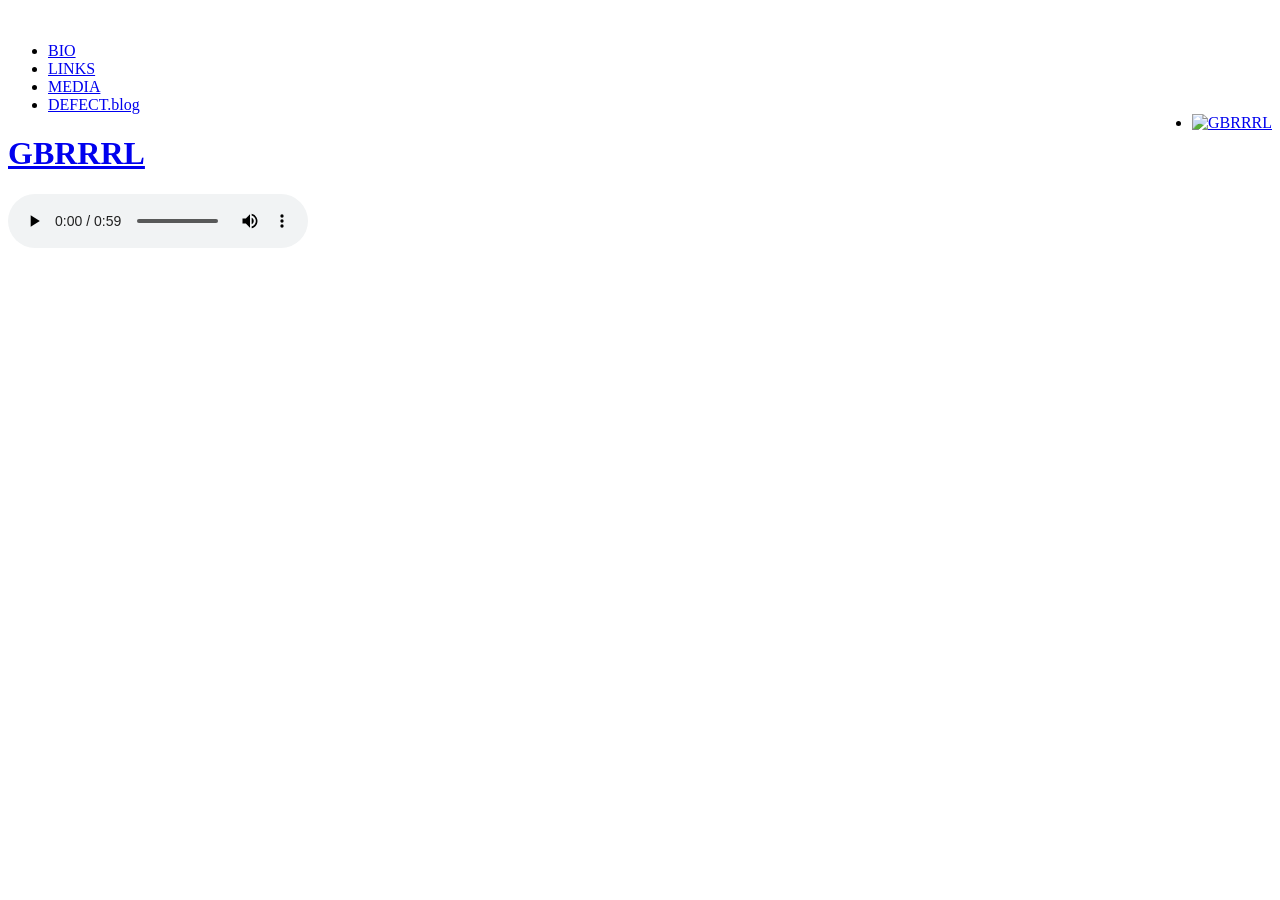
==== index.html @ 2087962d "/" ====
<!DOCTYPE html>
<html lang="en">
<head>
<title>GBRRRL</title>
<meta name="description" content="a figment of your imagination" />
<link rel="shortcut icon" href="https://gbrrrl.com/assets/theme/favicon.ico">
<link rel="icon" type="image/png" href="https://gbrrrl.com/assets/theme/favicon.png" sizes="192x192">
<link rel="apple-touch-icon" href="https://gbrrrl.com/assets/theme/favicon-AT.png" sizes="180x180">
<meta charset="UTF-8">
<meta name="viewport" content="width=device-width, initial-scale=1">
<link rel="stylesheet" href="https://cdnjs.cloudflare.com/ajax/libs/font-awesome/6.5.2/css/all.min.css">
<link rel="preconnect" href="https://api.fonts.coollabs.io" crossorigin />
<link href="https://api.fonts.coollabs.io/css2?family=Inconsolata" rel="stylesheet" />
<link href="https://api.fonts.coollabs.io/icon?family=Material+Icons" rel="stylesheet" />
<link rel="stylesheet" href="https://gbrrrl.com/styles/style.css">
</head>

<body>
<br>
<div class="navbar">
<ul>
  <li><a href="https://gbrrrl.com/bio">BIO</a></li>
  <li><a href="https://gbrrrl.com/links">LINKS</a></li>
  <li><a href="https://gbrrrl.com/media">MEDIA</a></li>
  <li><a href="https://defect.blog" target="_blank">DEFECT.blog</a></li>
  <li style="float:right"><a href="https://gbrrrl.com"><img src="https://gbrrrl.com/assets/theme/header.png" height="26px" alt="GBRRRL"></a></li>
</ul>
</div>

<div class="header">
	<a href="https://gbrrrl.com"><h1>GBRRRL</h1></a>
</div>
	
<div class="main">
</div>

<div class="footer">
	<audio controls autoplay>
  <source src="/mp3/boc.mp3" type="audio/mpeg" align="right">
</audio>
</div>

</body>
</html>
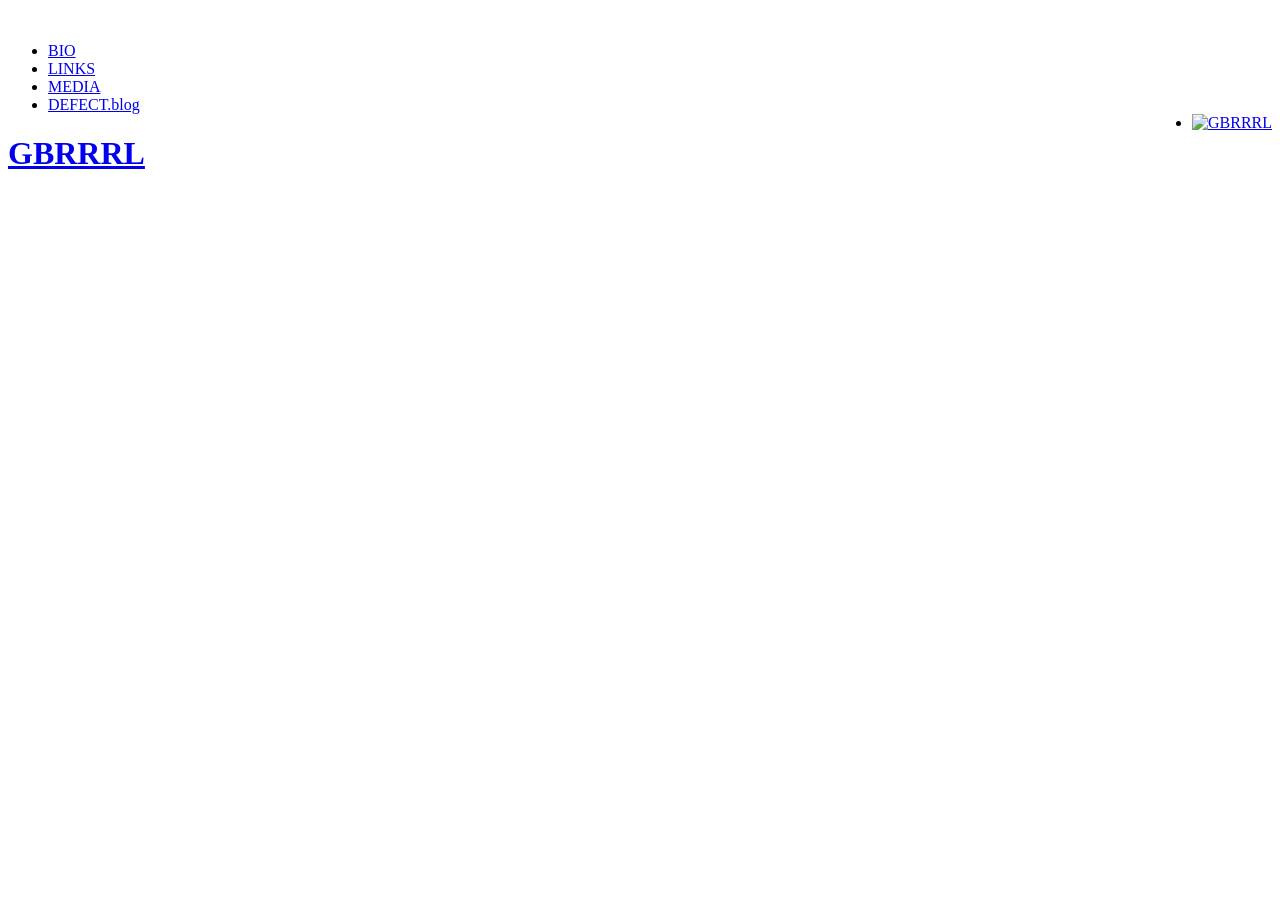
==== commit 23030fc5: "/" ====
--- a/index.html
+++ b/index.html
@@ -35,9 +35,9 @@
 </div>
 
 <div class="footer">
-	<audio controls autoplay>
-  <source src="/mp3/boc.mp3" type="audio/mpeg" align="right">
-</audio>
+	<p align="right">
+    <audio src="/mp3/boc.mp3" type="audio/mpeg" autoplay="true"></audio>
+	</p>
 </div>
 
 </body>
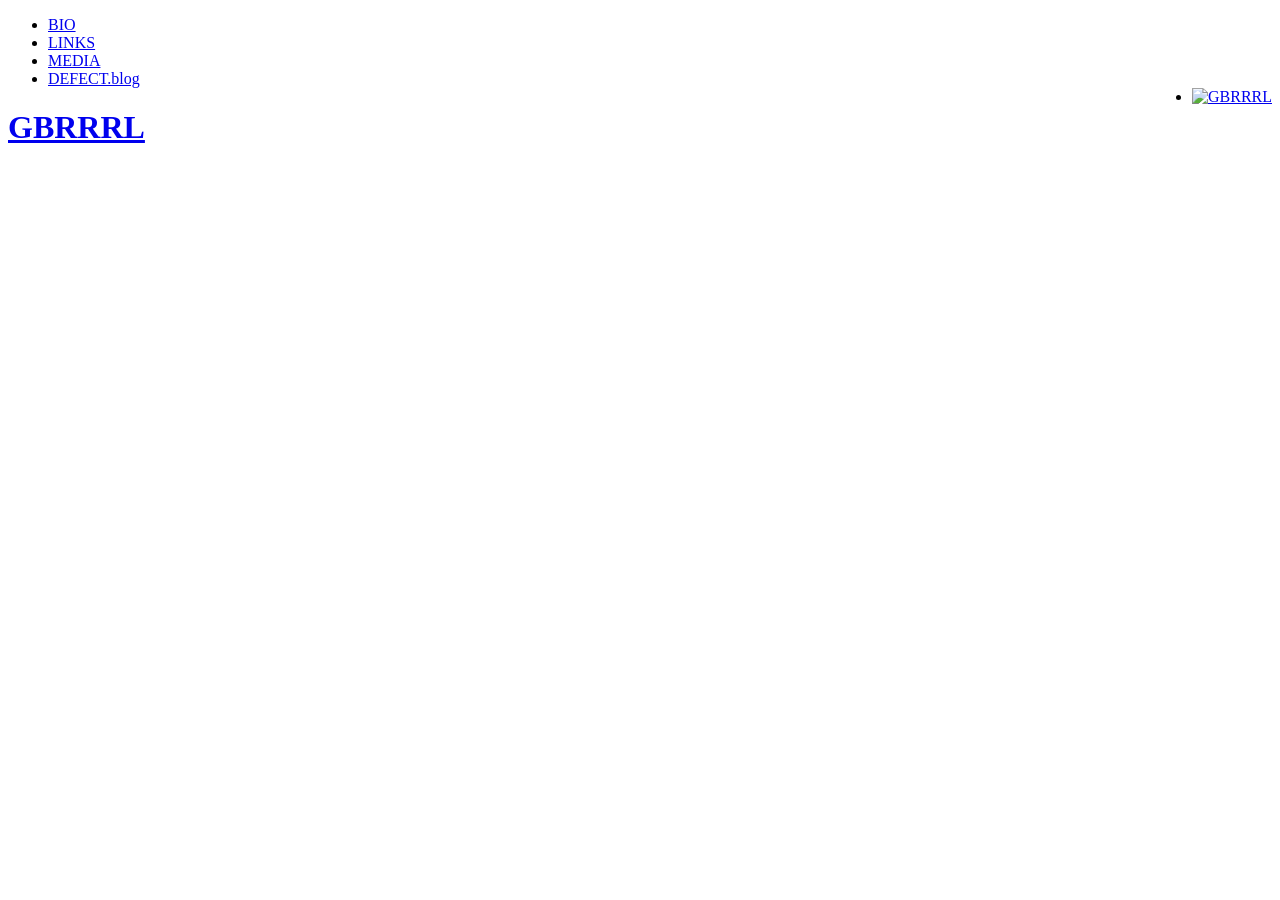
==== commit f6267a6c: "/" ====
--- a/index.html
+++ b/index.html
@@ -16,7 +16,6 @@
 </head>
 
 <body>
-<br>
 <div class="navbar">
 <ul>
   <li><a href="https://gbrrrl.com/bio">BIO</a></li>
@@ -35,9 +34,6 @@
 </div>
 
 <div class="footer">
-	<p align="right">
-    <audio src="/mp3/boc.mp3" type="audio/mpeg" autoplay="true"></audio>
-	</p>
 </div>
 
 </body>
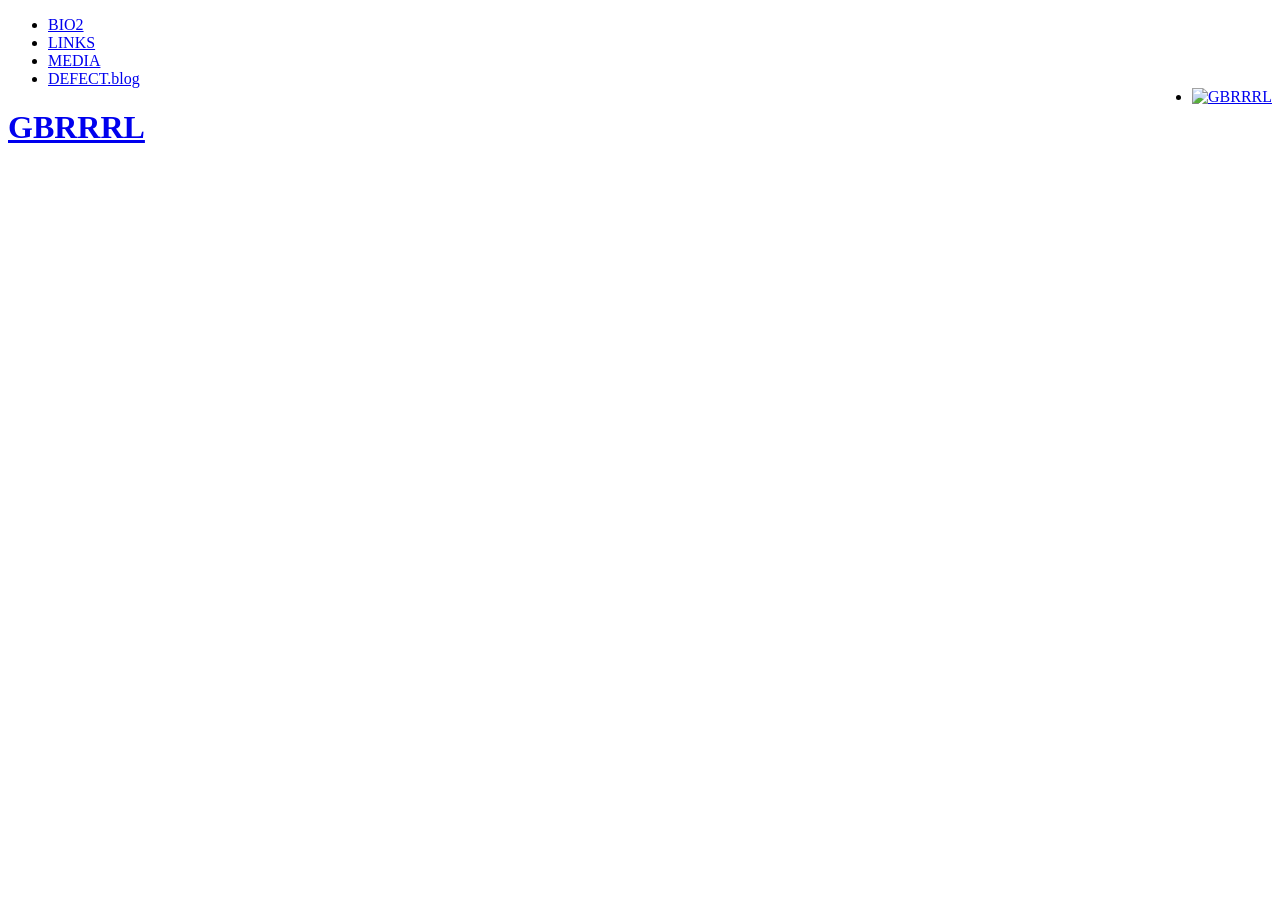
==== commit c28b0d06: "/" ====
--- a/index.html
+++ b/index.html
@@ -18,8 +18,8 @@
 <body>
 <div class="navbar">
 <ul>
-  <li><a href="https://gbrrrl.com/bio">BIO</a></li>
-  <li><a href="https://gbrrrl.com/links">LINKS</a></li>
+  <li><a href="https://gbrrrl.com/bio">BIO2</a></li>
+  <li><a href="bio.link/gbrrrl" target="_blank">LINKS</a></li>
   <li><a href="https://gbrrrl.com/media">MEDIA</a></li>
   <li><a href="https://defect.blog" target="_blank">DEFECT.blog</a></li>
   <li style="float:right"><a href="https://gbrrrl.com"><img src="https://gbrrrl.com/assets/theme/header.png" height="26px" alt="GBRRRL"></a></li>
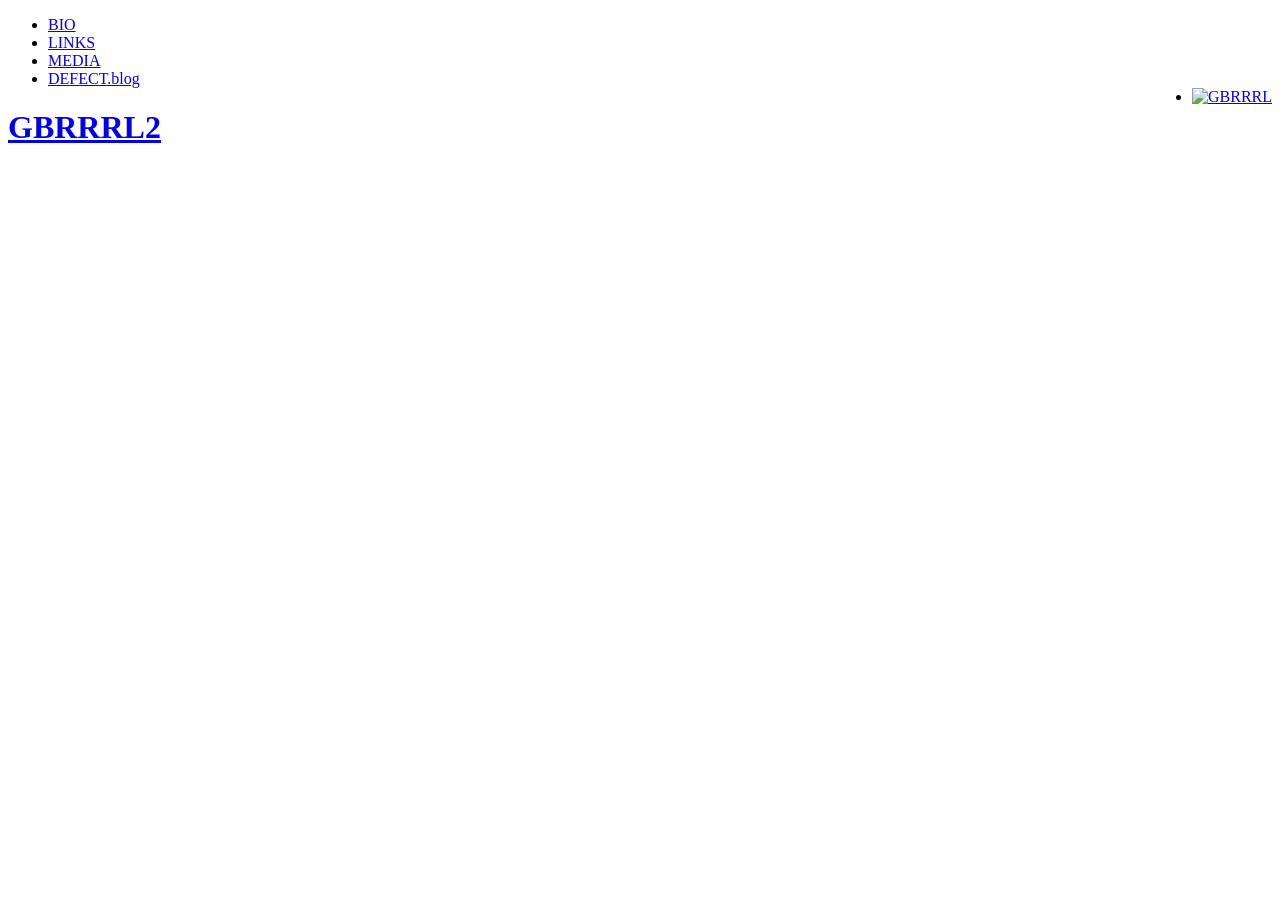
==== commit 88eecc87: "/" ====
--- a/index.html
+++ b/index.html
@@ -18,7 +18,7 @@
 <body>
 <div class="navbar">
 <ul>
-  <li><a href="https://gbrrrl.com/bio">BIO2</a></li>
+  <li><a href="https://gbrrrl.com/bio">BIO</a></li>
   <li><a href="bio.link/gbrrrl" target="_blank">LINKS</a></li>
   <li><a href="https://gbrrrl.com/media">MEDIA</a></li>
   <li><a href="https://defect.blog" target="_blank">DEFECT.blog</a></li>
@@ -27,7 +27,7 @@
 </div>
 
 <div class="header">
-	<a href="https://gbrrrl.com"><h1>GBRRRL</h1></a>
+	<a href="https://gbrrrl.com"><h1>GBRRRL2</h1></a>
 </div>
 	
 <div class="main">
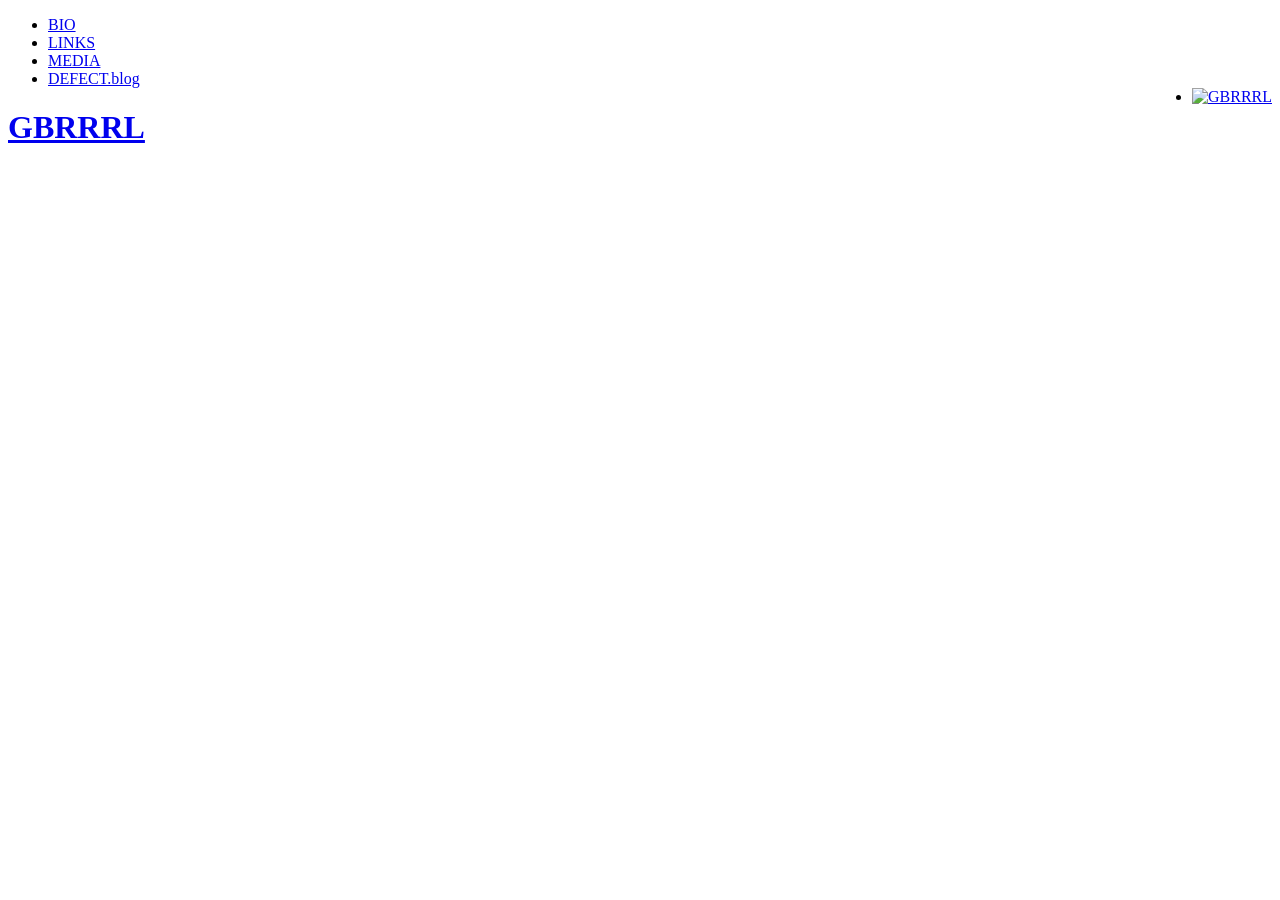
==== commit 67b71e50: "/" ====
--- a/index.html
+++ b/index.html
@@ -27,7 +27,7 @@
 </div>
 
 <div class="header">
-	<a href="https://gbrrrl.com"><h1>GBRRRL2</h1></a>
+	<a href="https://gbrrrl.com"><h1>GBRRRL</h1></a>
 </div>
 	
 <div class="main">
